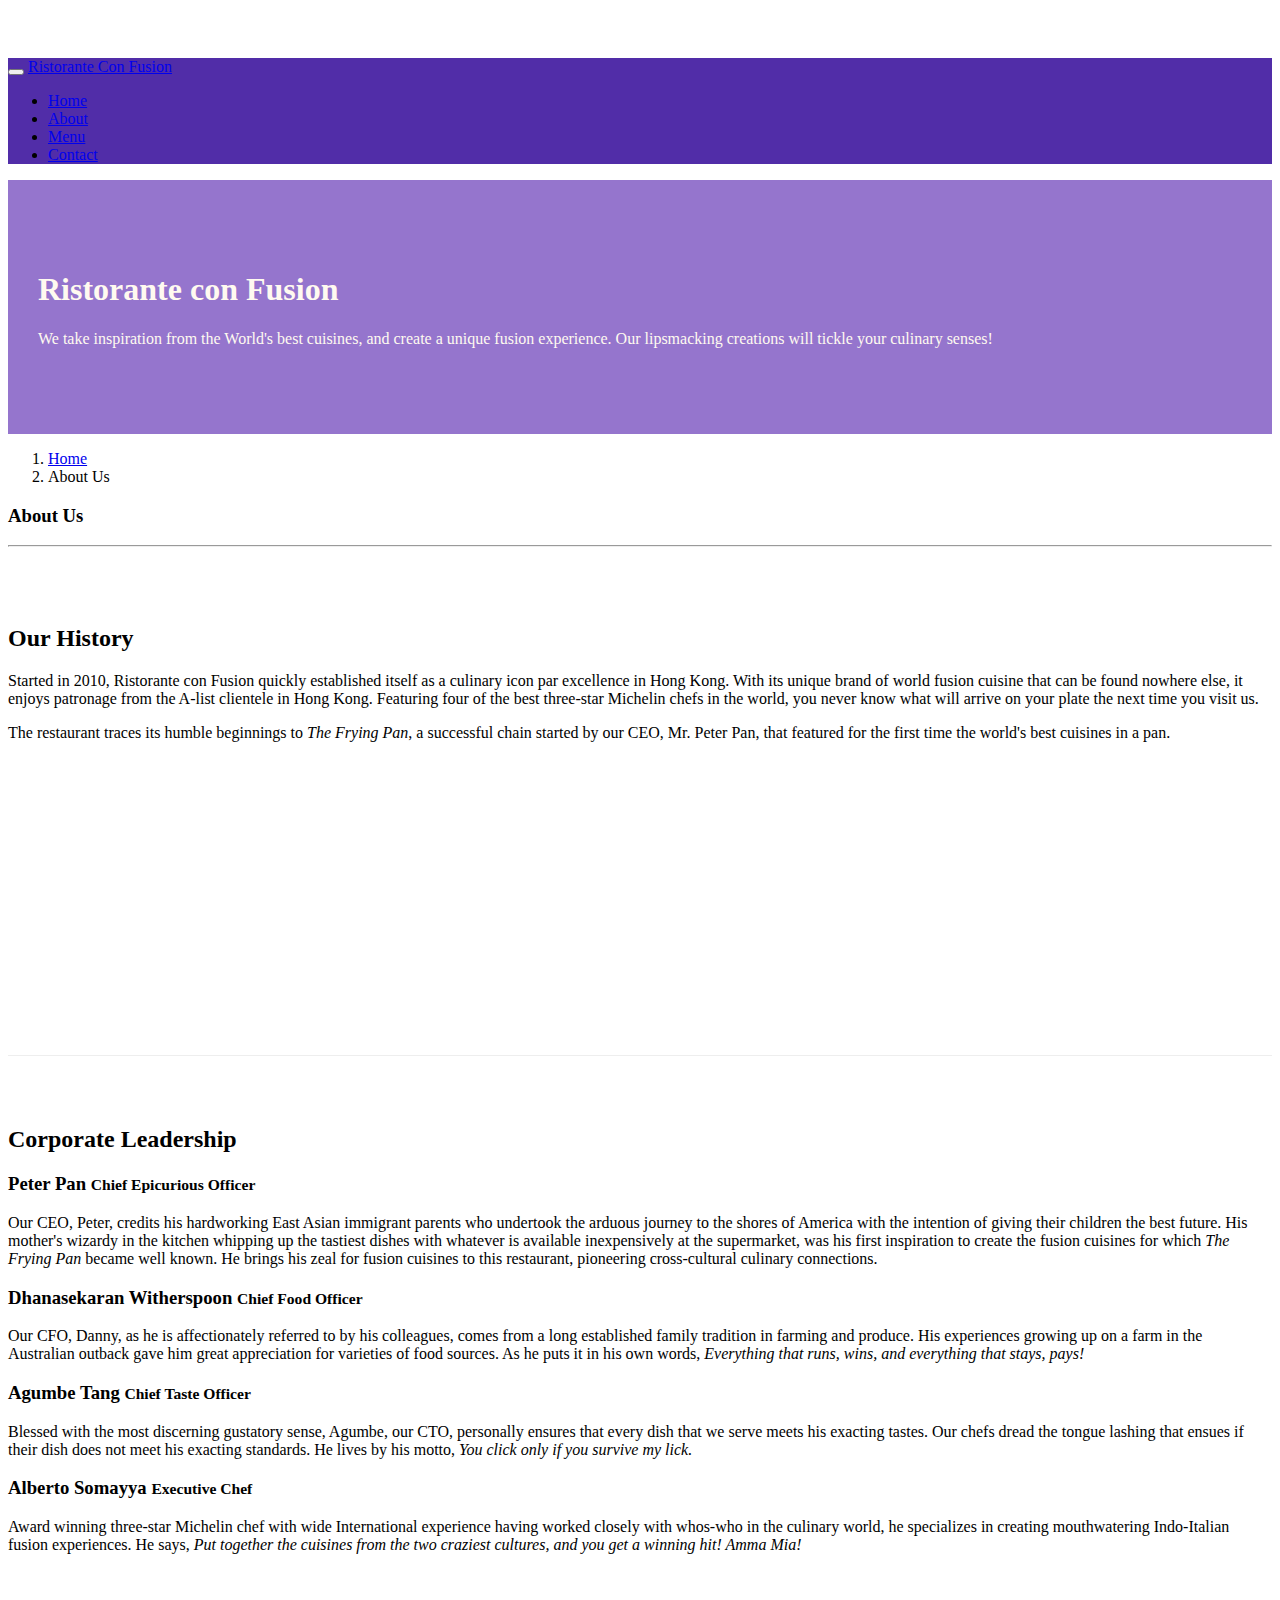
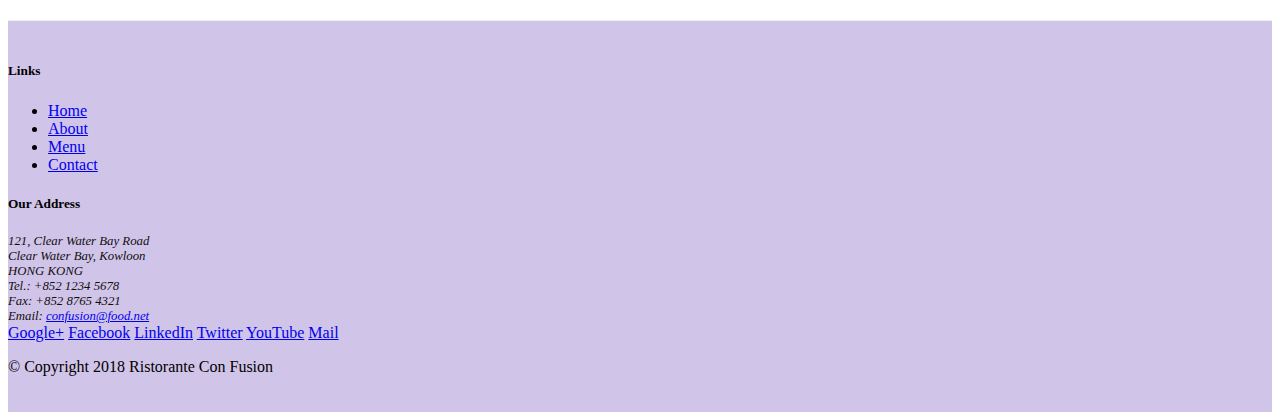
==== aboutus.html @ 8528c488 "Navbar and Breadcrumbs" ====
<!DOCTYPE html>
<html lang="en">

<head>
    <meta charset="utf-8">
    <meta http-equiv="X-UA-Compatible" content="IE=edge">
    <meta name="viewport" content="width=device-width, initial-scale=1">
    <link rel="stylesheet" href="node_modules/bootstrap/dist/css/bootstrap.min.css">
    <link rel="stylesheet" href="css/styles.css">
    <title>Ristorante Con Fusion: About Us</title>

</head>

<body>
    <nav class="navbar navbar-dark navbar-expand-sm fixed-top">
        <div class="container">
            <button class="navbar-toggler" type="button" data-toggle="collapse" data-target="#Navbar">
                <span class="navbar-toggler-icon"></span>
            </button>
            <a class="navbar-brand mr-auto" href="./index.html">Ristorante Con Fusion</a>
            <div class="collapse navbar-collapse" id="Navbar">
                <ul class="navbar-nav mr-auto">
                    <li class="nav-item active"><a class="nav-link" href="./index.html">Home</a></li>
                    <li class="nav-item active"><a class="nav-link active" href="#">About</a></li>
                    <li class="nav-item"><a class="nav-link" href="#">Menu</a></li>
                    <li class="nav-item"><a class="nav-link" href="#">Contact</a></li>
                </ul>
            </div>      
        </div>
    </nav>
    <header class="jumbotron">
        <div class="container">
            <div class="row row-header">
                <div class="col-12 col-sm-6">
                    <h1>Ristorante con Fusion</h1>
                    
                    <p>We take inspiration from the World's best cuisines, and create a unique fusion experience. Our lipsmacking creations will tickle your culinary senses!</p>
                </div>
                <div class="col-12 col-sm-2">
                </div>
            </div>
        </div>
    </header>

    <div class="container">
        <div class="row">
            <ol class="col-12 breadcrumb">
                <li class="breadcrumb-item"><a href="./index.html">Home</a></li>
                <li class="breadcrumb-item active">About Us</li>
            </ol>
            <div class="col-sm-12">
               <h3>About Us</h3>
               <hr>
            </div>
        </div>

        <div class="row row-content">
            <div class="col-sm-6">
                <h2>Our History</h2>
                <p>Started in 2010, Ristorante con Fusion quickly established itself as a culinary icon par excellence in Hong Kong. With its unique brand of world fusion cuisine that can be found nowhere else, it enjoys patronage from the A-list clientele in Hong Kong.  Featuring four of the best three-star Michelin chefs in the world, you never know what will arrive on your plate the next time you visit us.</p>
                <p>The restaurant traces its humble beginnings to <em>The Frying Pan</em>, a successful chain started by our CEO, Mr. Peter Pan, that featured for the first time the world's best cuisines in a pan.</p>
            </div>
            <div class="offset-1 col col-sm-5 order-sm-last offset-1">
            </div>
        </div>


        <div class="row row-content">
            <div class="col-12">
                <h2>Corporate Leadership</h2>
                <h3>Peter Pan <small>Chief Epicurious Officer</small></h3>
                <p class="d-none d-sm-block">Our CEO, Peter, credits his hardworking East Asian immigrant parents who undertook the arduous journey to the shores of America with the intention of giving their children the best future. His mother's wizardy in the kitchen whipping up the tastiest dishes with whatever is available inexpensively at the supermarket, was his first inspiration to create the fusion cuisines for which <em>The Frying Pan</em> became well known. He brings his zeal for fusion cuisines to this restaurant, pioneering cross-cultural culinary connections.</p>
                <h3>Dhanasekaran Witherspoon <small>Chief Food Officer</small></h3>
                <p class="d-none d-sm-block">Our CFO, Danny, as he is affectionately referred to by his colleagues, comes from a long established family tradition in farming and produce. His experiences growing up on a farm in the Australian outback gave him great appreciation for varieties of food sources. As he puts it in his own words, <em>Everything that runs, wins, and everything that stays, pays!</em></p>
                <h3>Agumbe Tang <small>Chief Taste Officer</small></h3>
                <p class="d-none d-sm-block">Blessed with the most discerning gustatory sense, Agumbe, our CTO, personally ensures that every dish that we serve meets his exacting tastes. Our chefs dread the tongue lashing that ensues if their dish does not meet his exacting standards. He lives by his motto, <em>You click only if you survive my lick.</em></p>
                <h3>Alberto Somayya <small>Executive Chef</small></h3>
                <p class="d-none d-sm-block">Award winning three-star Michelin chef with wide International experience having worked closely with whos-who in the culinary world, he specializes in creating mouthwatering Indo-Italian fusion experiences. He says, <em>Put together the cuisines from the two craziest cultures, and you get a winning hit! Amma Mia!</em></p>
            </div>
       </div>

    </div>

    <footer class="footer">
        <div class="container">
            <div class="row">             
                <div class="col-4 offset-1 col-sm-2">
                    <h5>Links</h5>
                    <ul class="list-unstyled">
                        <li><a href="./index.html">Home</a></li>
                        <li><a href="#">About</a></li>
                        <li><a href="#">Menu</a></li>
                        <li><a href="#">Contact</a></li>
                    </ul>
                </div>
                <div class="col-7 col-sm-5">
                    <h5>Our Address</h5>
                    <address>
		              121, Clear Water Bay Road<br>
		              Clear Water Bay, Kowloon<br>
		              HONG KONG<br>
		              Tel.: +852 1234 5678<br>
		              Fax: +852 8765 4321<br>
		              Email: <a href="mailto:confusion@food.net">confusion@food.net</a>
		           </address>
                </div>
                <div class="col-12 col-sm-4 align-self-center">
                    <div class="text-center">
                        <a href="http://google.com/+">Google+</a>
                        <a href="http://www.facebook.com/profile.php?id=">Facebook</a>
                        <a href="http://www.linkedin.com/in/">LinkedIn</a>
                        <a href="http://twitter.com/">Twitter</a>
                        <a href="http://youtube.com/">YouTube</a>
                        <a href="mailto:">Mail</a>
                    </div>
                </div>
           </div>
           <div class="row justify-content-center">             
                <div class="col-auto">
                    <p>© Copyright 2018 Ristorante Con Fusion</p>
                </div>
           </div>
        </div>
    </footer>
    <script src="node_modules/jquery/dist/jquery.slim.min.js"></script>
    <script src="node_modules/popper.js/dist/umd/popper.min.js"></script>
    <script src="node_modules/bootstrap/dist/js/bootstrap.min.js"></script>
</body>

</html>
---- css/styles.css ----
.row-header{
	margin:0px auto;
	padding: 0px auto;
}
.row-content {
    margin:0px auto;
    padding: 50px 0px 50px 0px;
    border-bottom: 1px ridge;
    min-height:400px;
}

.footer{
    background-color: #D1C4E9;
    margin:0px auto;
    padding: 20px 0px 20px 0px;
}

.jumbotron {
    padding:70px 30px 70px 30px;
    margin:0px auto;
    background: #9575CD ;
    color:floralwhite;
}

address{
    font-size:80%;
    margin:0px;
    color:#0f0f0f;
}

body{
	padding: 50px 0px 0px 0px;
	z-index: 0;
}

.navbar-dark {
     background-color: #512DA8;
}
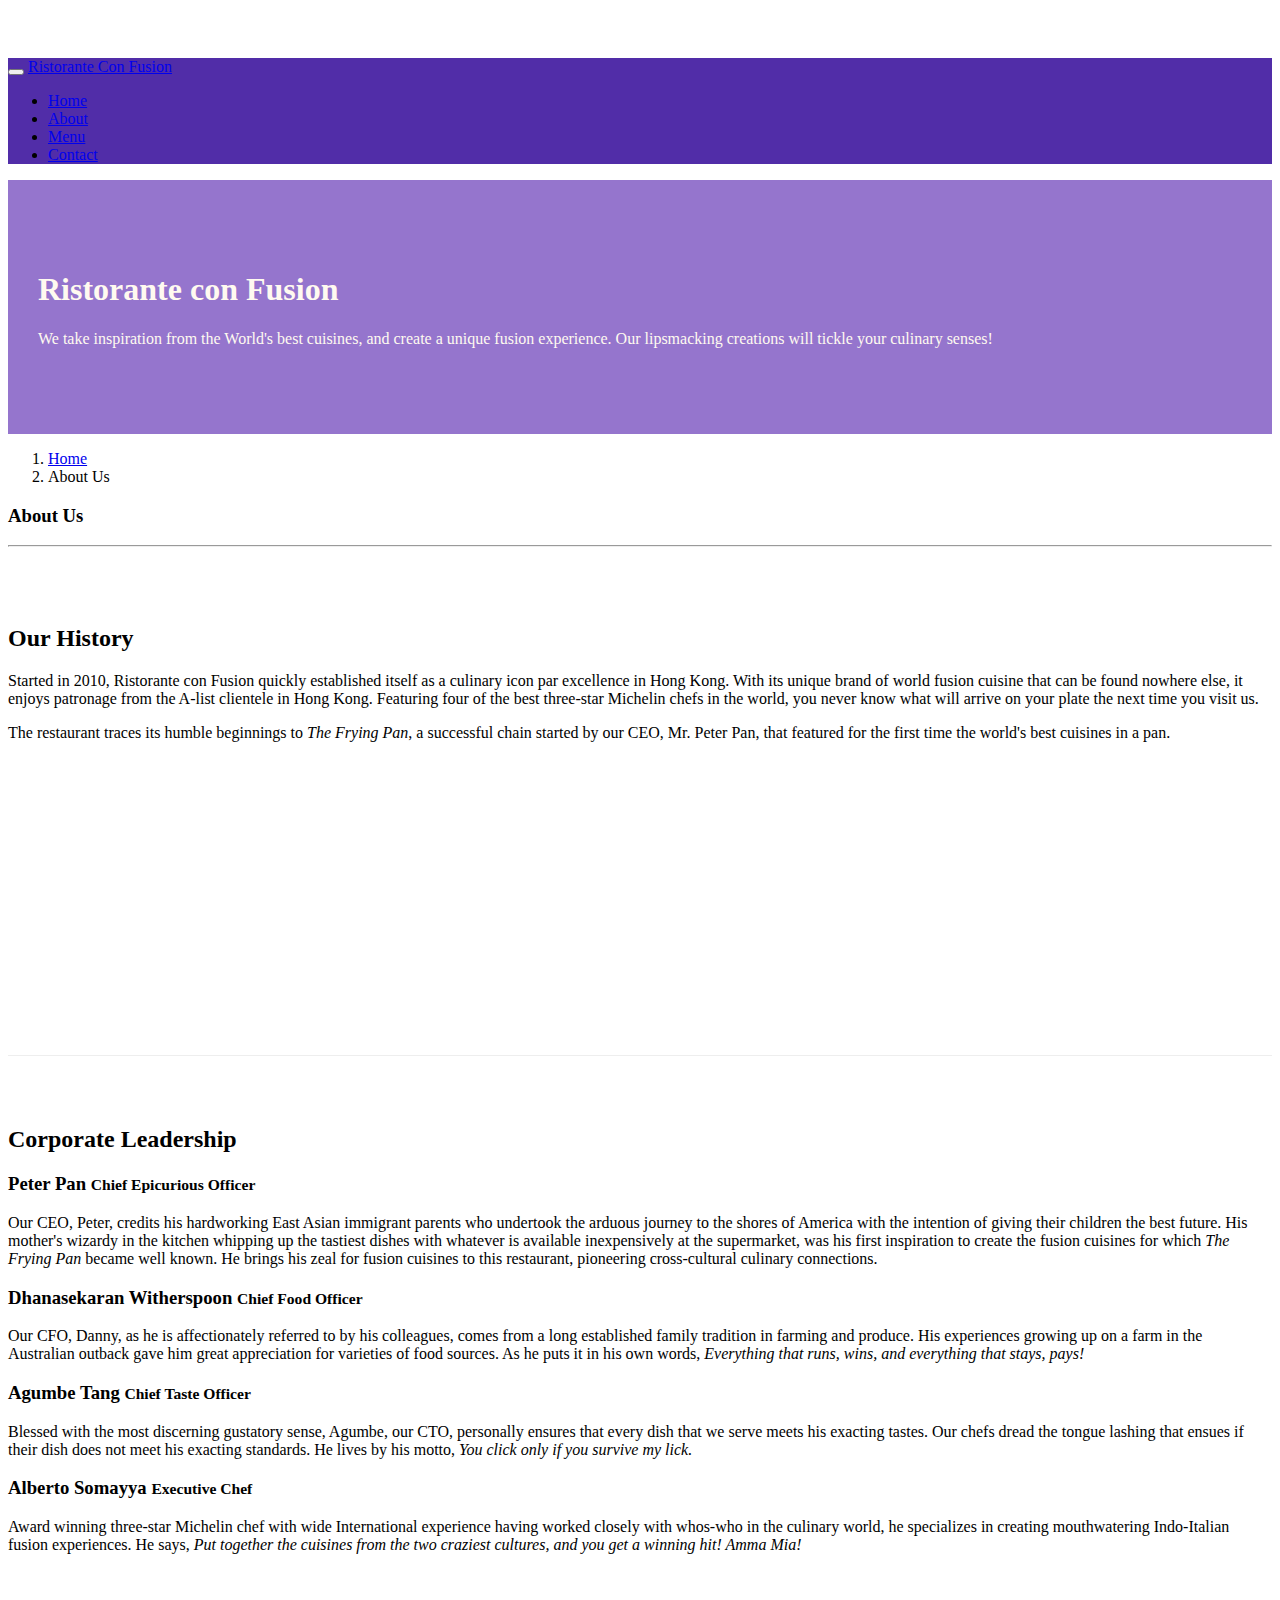
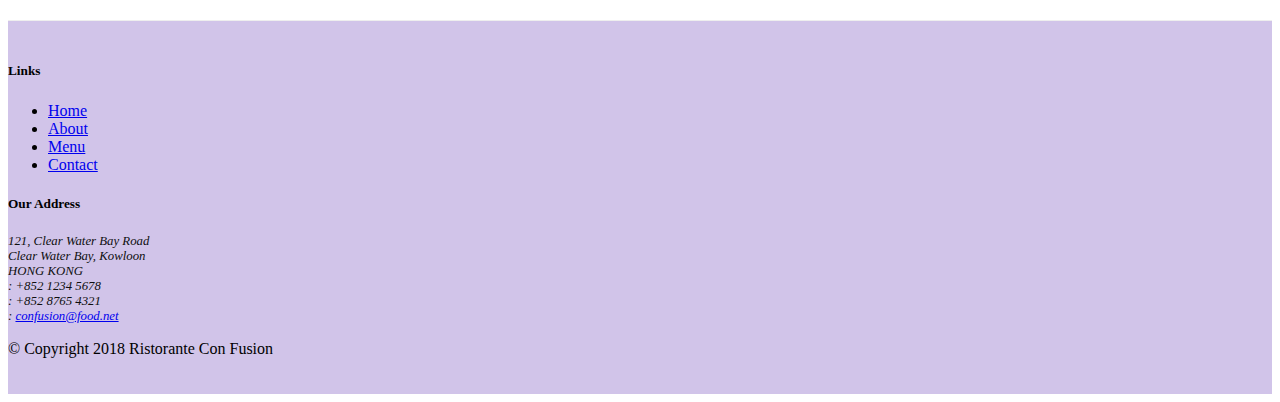
==== commit 56f4b76e: "Icon Fonts" ====
--- a/aboutus.html
+++ b/aboutus.html
@@ -5,8 +5,11 @@
     <meta charset="utf-8">
     <meta http-equiv="X-UA-Compatible" content="IE=edge">
     <meta name="viewport" content="width=device-width, initial-scale=1">
+    <!--Bootstrap CSS-->
     <link rel="stylesheet" href="node_modules/bootstrap/dist/css/bootstrap.min.css">
     <link rel="stylesheet" href="css/styles.css">
+    <link rel="stylesheet" href="node_modules/font-awesome/css/font-awesome.min.css">
+    <link rel="stylesheet" href="node_modules/bootstrap-social/bootstrap-social.css">
     <title>Ristorante Con Fusion: About Us</title>
 
 </head>
@@ -20,10 +23,10 @@
             <a class="navbar-brand mr-auto" href="./index.html">Ristorante Con Fusion</a>
             <div class="collapse navbar-collapse" id="Navbar">
                 <ul class="navbar-nav mr-auto">
-                    <li class="nav-item active"><a class="nav-link" href="./index.html">Home</a></li>
-                    <li class="nav-item active"><a class="nav-link active" href="#">About</a></li>
-                    <li class="nav-item"><a class="nav-link" href="#">Menu</a></li>
-                    <li class="nav-item"><a class="nav-link" href="#">Contact</a></li>
+                    <li class="nav-item"><a class="nav-link" href="./index.html"><span class="fa fa-home fa-lg"></span> Home</a></li>
+                    <li class="nav-item active"><a class="nav-link" href="#"><span class="fa fa-info fa-lg"></span> About</a></li>
+                    <li class="nav-item"><a class="nav-link" href="#"><span class="fa fa-list fa-lg"></span> Menu</a></li>
+                    <li class="nav-item"><a class="nav-link" href="#"><span class="fa fa-address-card fa-lg"></span> Contact</a></li>
                 </ul>
             </div>      
         </div>
@@ -99,19 +102,19 @@
 		              121, Clear Water Bay Road<br>
 		              Clear Water Bay, Kowloon<br>
 		              HONG KONG<br>
-		              Tel.: +852 1234 5678<br>
-		              Fax: +852 8765 4321<br>
-		              Email: <a href="mailto:confusion@food.net">confusion@food.net</a>
+		              <i class="fa fa-phone fa-lg"></i>: +852 1234 5678<br>
+                      <i class="fa fa-fax fa-lg"></i>: +852 8765 4321<br>
+                      <i class="fa fa-envelope fa-lg"></i>: <a href="mailto:confusion@food.net">confusion@food.net</a>
 		           </address>
                 </div>
                 <div class="col-12 col-sm-4 align-self-center">
                     <div class="text-center">
-                        <a href="http://google.com/+">Google+</a>
-                        <a href="http://www.facebook.com/profile.php?id=">Facebook</a>
-                        <a href="http://www.linkedin.com/in/">LinkedIn</a>
-                        <a href="http://twitter.com/">Twitter</a>
-                        <a href="http://youtube.com/">YouTube</a>
-                        <a href="mailto:">Mail</a>
+                        <a class="btn btn-social-icon btn-google" href="http://google.com/+"><i class="fa fa-google-plus"></i></a>
+                        <a class="btn btn-social-icon btn-facebook" href="http://www.facebook.com/profile.php?id="><i class="fa fa-facebook"></i></a>
+                        <a class="btn btn-social-icon btn-linkedin" href="http://www.linkedin.com/in/"><i class="fa fa-linkedin"></i></a>
+                        <a class="btn btn-social-icon btn-twitter" href="http://twitter.com/"><i class="fa fa-twitter"></i></a>
+                        <a class="btn btn-social-icon btn-google" href="http://youtube.com/"><i class="fa fa-youtube"></i></a>
+                        <a class="btn btn-social-icon" href="mailto:"><i class="fa fa-envelope-o"></i></a>
                     </div>
                 </div>
            </div>
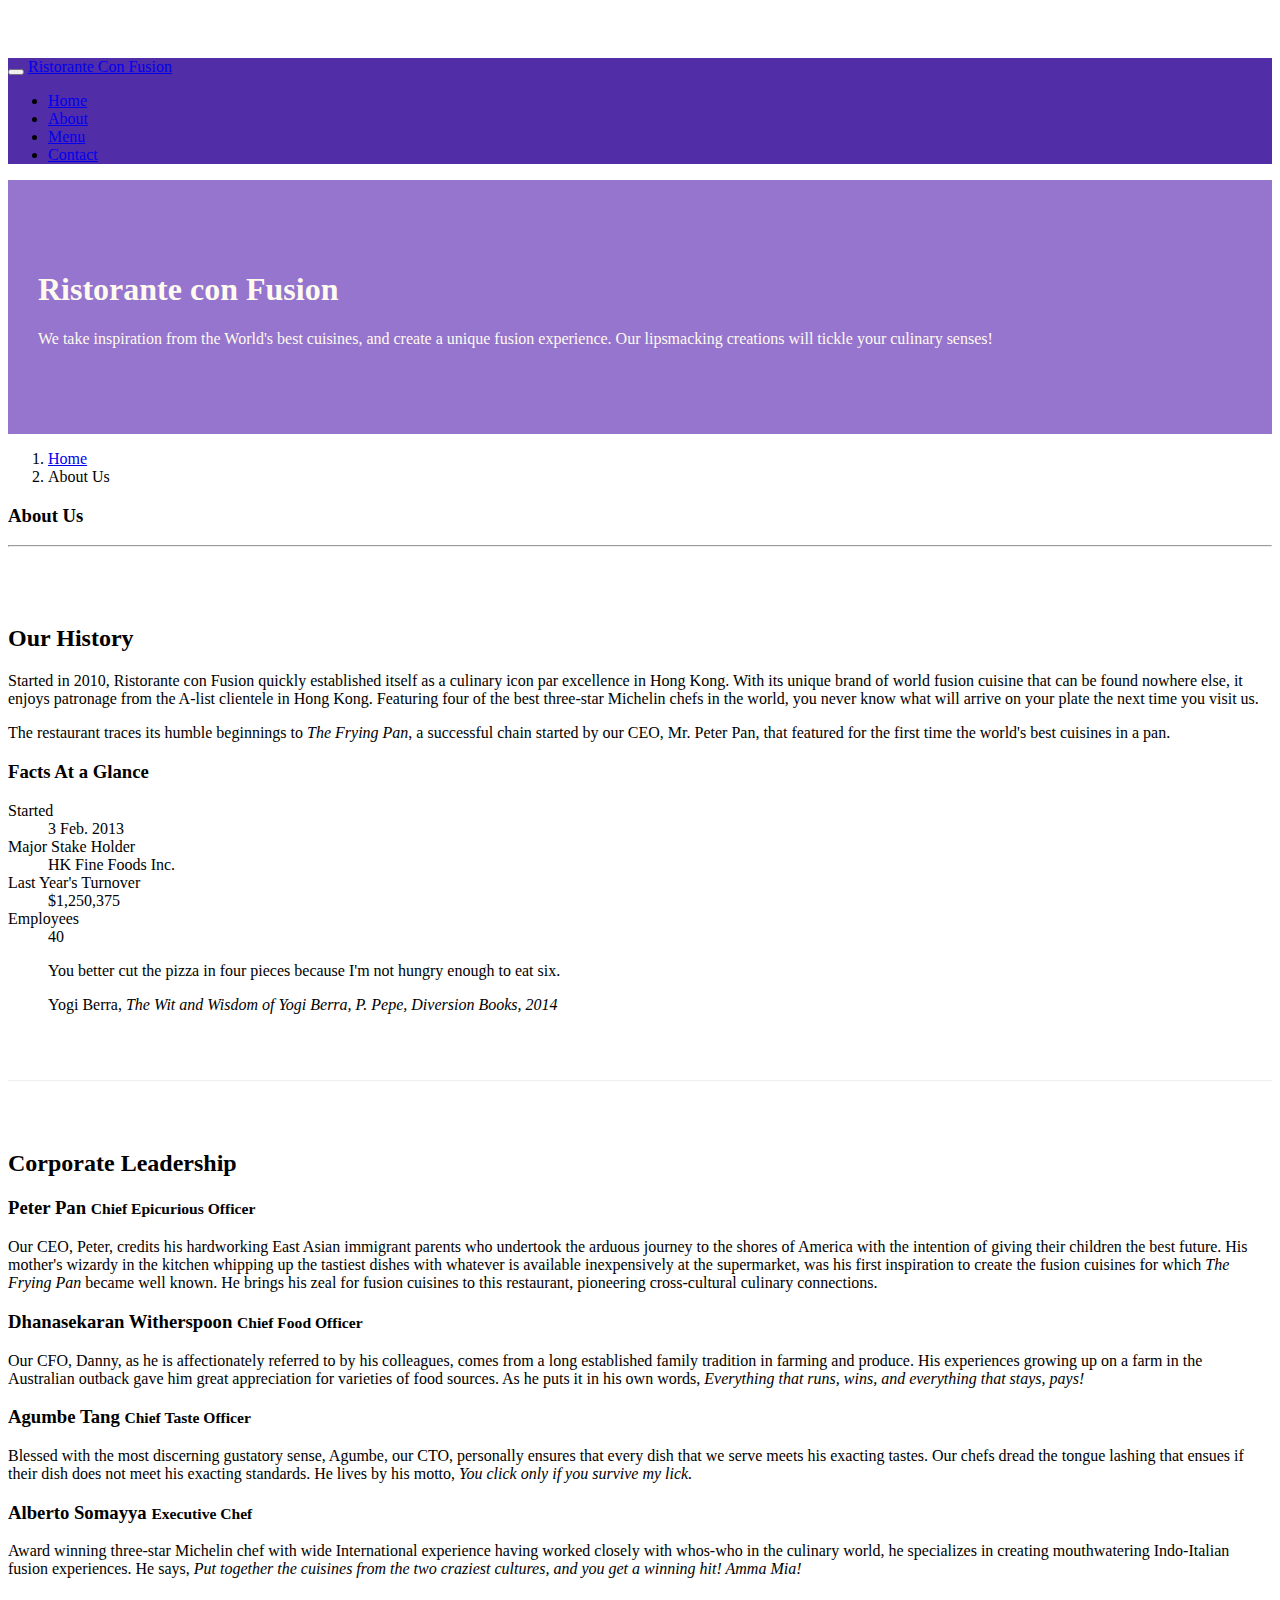
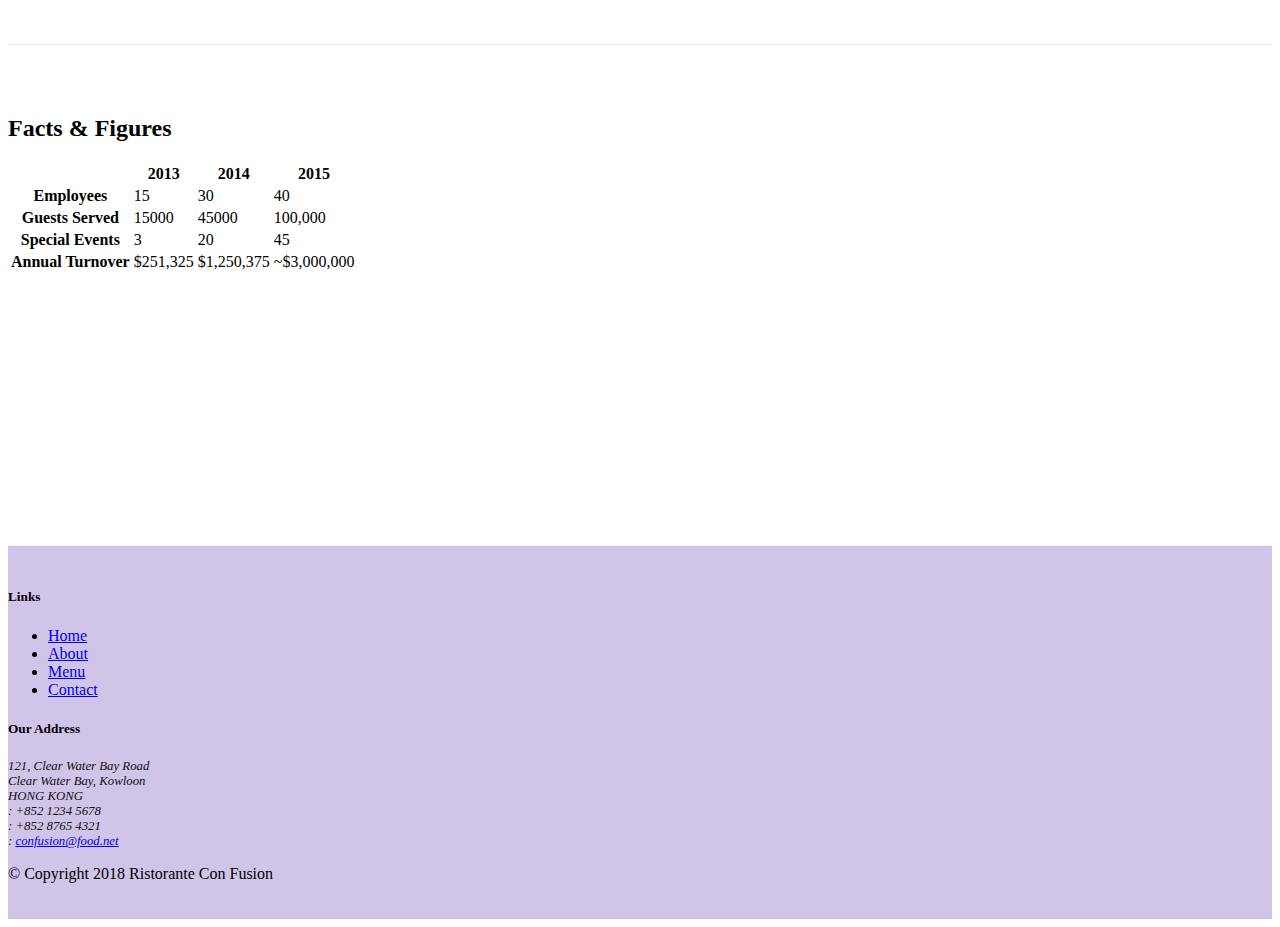
==== commit 6275e9cf: "Tables and Cards" ====
--- a/aboutus.html
+++ b/aboutus.html
@@ -26,7 +26,7 @@
                     <li class="nav-item"><a class="nav-link" href="./index.html"><span class="fa fa-home fa-lg"></span> Home</a></li>
                     <li class="nav-item active"><a class="nav-link" href="#"><span class="fa fa-info fa-lg"></span> About</a></li>
                     <li class="nav-item"><a class="nav-link" href="#"><span class="fa fa-list fa-lg"></span> Menu</a></li>
-                    <li class="nav-item"><a class="nav-link" href="#"><span class="fa fa-address-card fa-lg"></span> Contact</a></li>
+                    <li class="nav-item"><a class="nav-link" href="./contactus.html"><span class="fa fa-address-card fa-lg"></span> Contact</a></li>
                 </ul>
             </div>      
         </div>
@@ -63,7 +63,34 @@
                 <p>Started in 2010, Ristorante con Fusion quickly established itself as a culinary icon par excellence in Hong Kong. With its unique brand of world fusion cuisine that can be found nowhere else, it enjoys patronage from the A-list clientele in Hong Kong.  Featuring four of the best three-star Michelin chefs in the world, you never know what will arrive on your plate the next time you visit us.</p>
                 <p>The restaurant traces its humble beginnings to <em>The Frying Pan</em>, a successful chain started by our CEO, Mr. Peter Pan, that featured for the first time the world's best cuisines in a pan.</p>
             </div>
-            <div class="offset-1 col col-sm-5 order-sm-last offset-1">
+            <div class="col-sm-6 col-12">
+                <div class="card">
+                    <h3 class="card-header bg-primary text-white">Facts At a Glance</h3>
+                    <div class="card-body">
+                        <dl class="row">
+                            <dt class="col-6">Started</dt>
+                            <dd class="col-6">3 Feb. 2013</dd>
+                            <dt class="col-6">Major Stake Holder</dt>
+                            <dd class="col-6">HK Fine Foods Inc.</dd>
+                            <dt class="col-6">Last Year's Turnover</dt>
+                            <dd class="col-6">$1,250,375</dd>
+                            <dt class="col-6">Employees</dt>
+                            <dd class="col-6">40</dd>
+                        </dl>
+                    </div>
+                </div>
+            </div>
+            <div class="col-12">
+                <div class="card card-body bg-light">
+                    <blockquote class="blockquote">
+                        <p class="mb-0">You better cut the pizza in four pieces because
+                            I'm not hungry enough to eat six.</p>
+                        <footer class="blockquote-footer">Yogi Berra,
+                            <cite title="Source Title">The Wit and Wisdom of Yogi Berra,
+                            P. Pepe, Diversion Books, 2014</cite>
+                        </footer>
+                    </blockquote>
+                </div>
             </div>
         </div>
 
@@ -81,7 +108,51 @@
                 <p class="d-none d-sm-block">Award winning three-star Michelin chef with wide International experience having worked closely with whos-who in the culinary world, he specializes in creating mouthwatering Indo-Italian fusion experiences. He says, <em>Put together the cuisines from the two craziest cultures, and you get a winning hit! Amma Mia!</em></p>
             </div>
        </div>
-
+       <div class="row row-content">
+            <div class="col-12 col-sm-9">
+                <h2>Facts &amp; Figures</h2>
+                                <div class="table-responsive">
+                    <table class="table table-striped">
+                        <thead class="thead-dark">
+                            <tr>
+                                <th>&nbsp;</th>
+                                <th>2013</th>
+                                <th>2014</th>
+                                <th>2015</th>
+                            </tr>
+                        </thead>
+                        <tbody>
+                            <tr>
+                                <th>Employees</th>
+                                <td>15</td>
+                                <td>30</td>
+                                <td>40</td>
+                            </tr>
+                            <tr>
+                                <th>Guests Served</th>
+                                <td>15000</td>
+                                <td>45000</td>
+                                <td>100,000</td>
+                            </tr>
+                            <tr>
+                                <th>Special Events</th>
+                                <td>3</td>
+                                <td>20</td>
+                                <td>45</td>
+                            </tr>
+                            <tr>
+                                <th>Annual Turnover</th>
+                                <td>$251,325</td>
+                                <td>$1,250,375</td>
+                                <td>~$3,000,000</td>
+                            </tr>
+                        </tbody>
+                    </table>
+                </div>
+            </div>
+             <div class="col-12 col-sm-3">
+            </div>
+       </div> 
     </div>
 
     <footer class="footer">
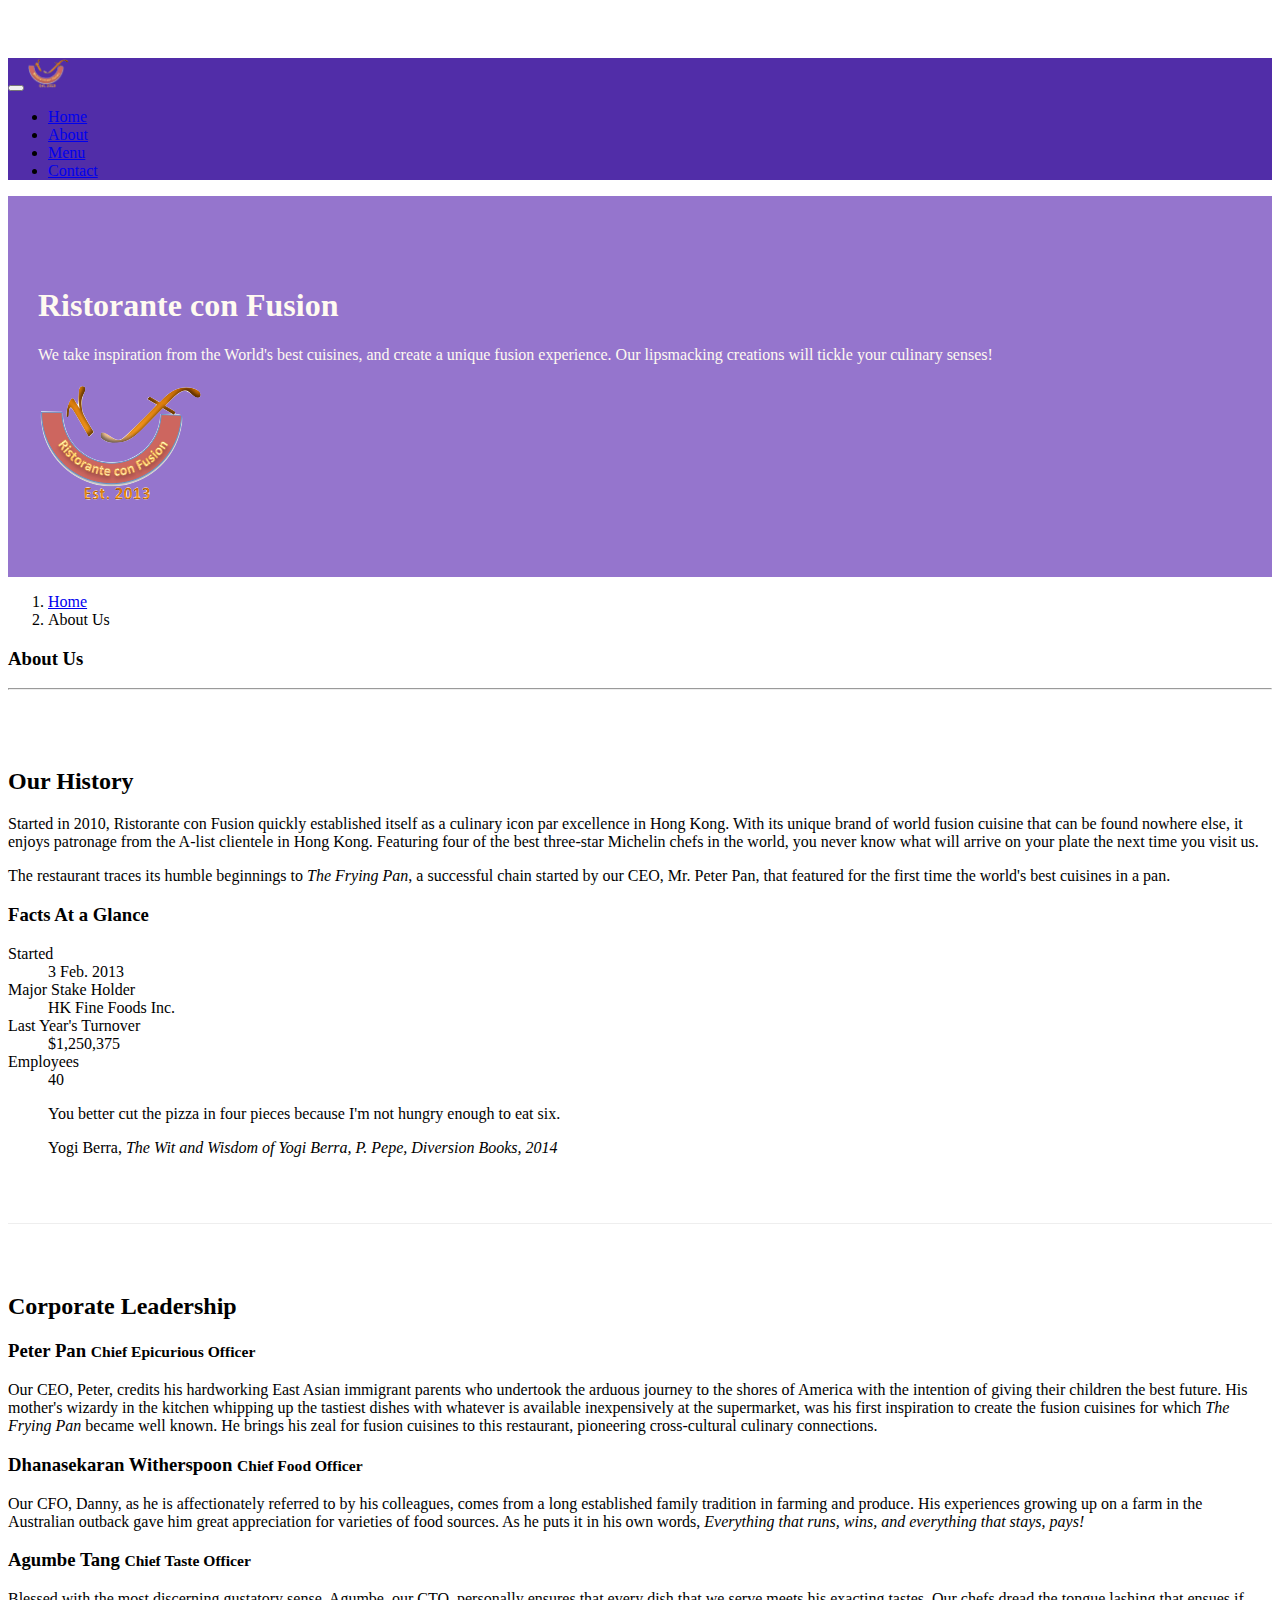
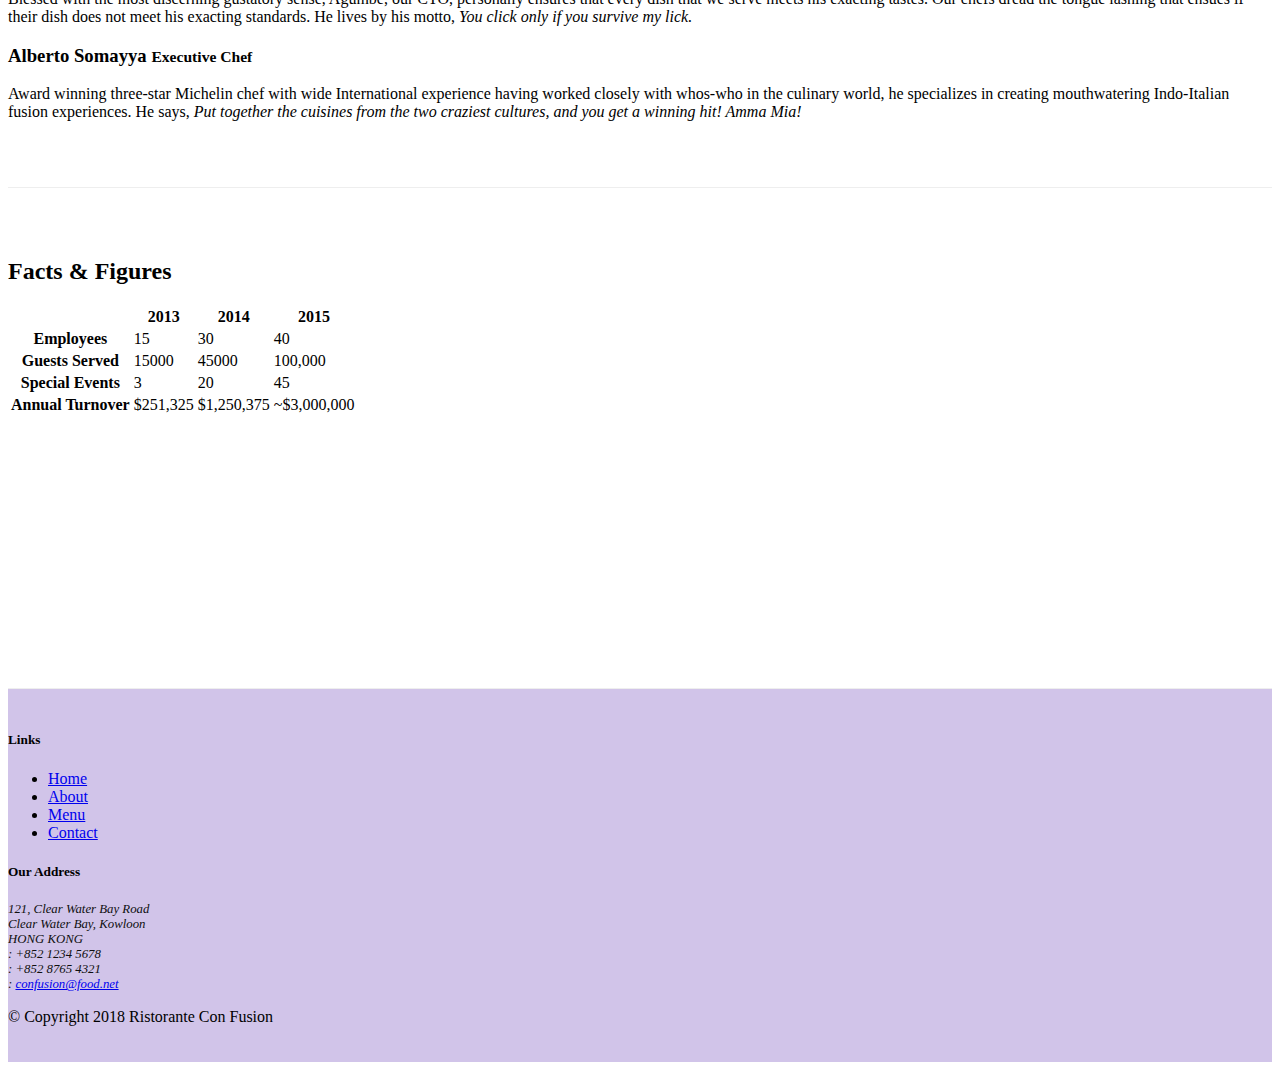
==== commit a278d23e: "Images and Media" ====
--- a/aboutus.html
+++ b/aboutus.html
@@ -20,7 +20,7 @@
             <button class="navbar-toggler" type="button" data-toggle="collapse" data-target="#Navbar">
                 <span class="navbar-toggler-icon"></span>
             </button>
-            <a class="navbar-brand mr-auto" href="./index.html">Ristorante Con Fusion</a>
+            <a class="navbar-brand mr-auto" href="./index.html"><img src="img/logo.png" height="30" width="41"></a>
             <div class="collapse navbar-collapse" id="Navbar">
                 <ul class="navbar-nav mr-auto">
                     <li class="nav-item"><a class="nav-link" href="./index.html"><span class="fa fa-home fa-lg"></span> Home</a></li>
@@ -40,6 +40,7 @@
                     <p>We take inspiration from the World's best cuisines, and create a unique fusion experience. Our lipsmacking creations will tickle your culinary senses!</p>
                 </div>
                 <div class="col-12 col-sm-2">
+                    <img src="img/logo.png" class="img-fluid">
                 </div>
             </div>
         </div>
